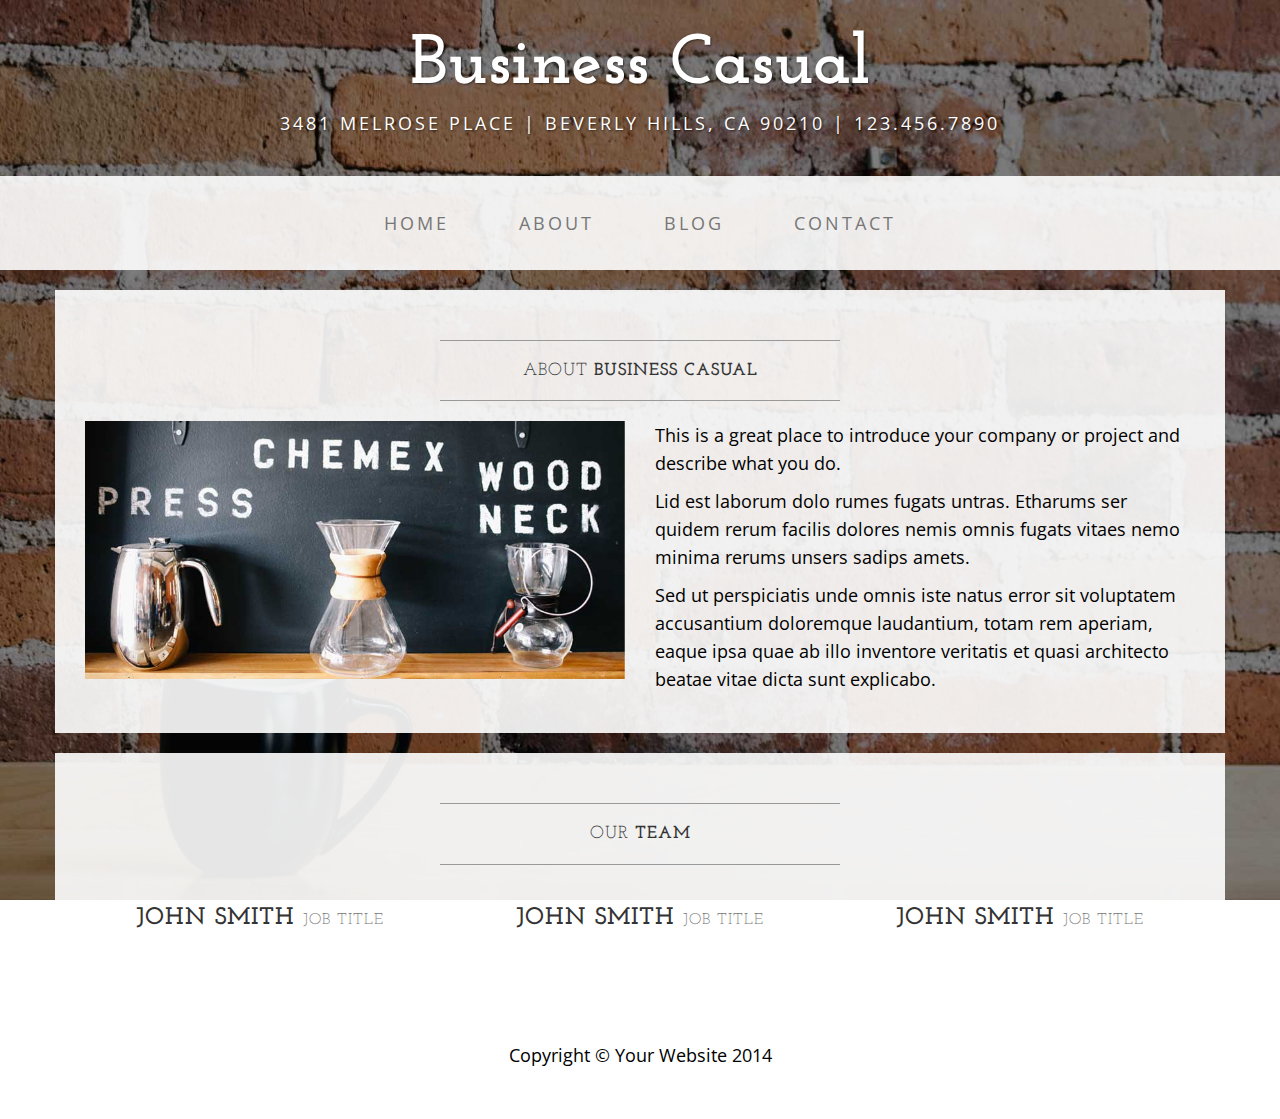
==== about.html @ f467f1b0 "Change to bootstrap" ====
<!DOCTYPE html>
<html lang="en">

<head>

    <meta charset="utf-8">
    <meta http-equiv="X-UA-Compatible" content="IE=edge">
    <meta name="viewport" content="width=device-width, initial-scale=1">
    <meta name="description" content="">
    <meta name="author" content="">

    <title>About - Business Casual - Start Bootstrap Theme</title>

    <!-- Bootstrap Core CSS -->
    <link href="css/bootstrap.min.css" rel="stylesheet">

    <!-- Custom CSS -->
    <link href="css/business-casual.css" rel="stylesheet">

    <!-- Fonts -->
    <link href="http://fonts.googleapis.com/css?family=Open+Sans:300italic,400italic,600italic,700italic,800italic,400,300,600,700,800" rel="stylesheet" type="text/css">
    <link href="http://fonts.googleapis.com/css?family=Josefin+Slab:100,300,400,600,700,100italic,300italic,400italic,600italic,700italic" rel="stylesheet" type="text/css">

    <!-- HTML5 Shim and Respond.js IE8 support of HTML5 elements and media queries -->
    <!-- WARNING: Respond.js doesn't work if you view the page via file:// -->
    <!--[if lt IE 9]>
        <script src="https://oss.maxcdn.com/libs/html5shiv/3.7.0/html5shiv.js"></script>
        <script src="https://oss.maxcdn.com/libs/respond.js/1.4.2/respond.min.js"></script>
    <![endif]-->

</head>

<body>

    <div class="brand">Business Casual</div>
    <div class="address-bar">3481 Melrose Place | Beverly Hills, CA 90210 | 123.456.7890</div>

    <!-- Navigation -->
    <nav class="navbar navbar-default" role="navigation">
        <div class="container">
            <!-- Brand and toggle get grouped for better mobile display -->
            <div class="navbar-header">
                <button type="button" class="navbar-toggle" data-toggle="collapse" data-target="#bs-example-navbar-collapse-1">
                    <span class="sr-only">Toggle navigation</span>
                    <span class="icon-bar"></span>
                    <span class="icon-bar"></span>
                    <span class="icon-bar"></span>
                </button>
                <!-- navbar-brand is hidden on larger screens, but visible when the menu is collapsed -->
                <a class="navbar-brand" href="index.html">Business Casual</a>
            </div>
            <!-- Collect the nav links, forms, and other content for toggling -->
            <div class="collapse navbar-collapse" id="bs-example-navbar-collapse-1">
                <ul class="nav navbar-nav">
                    <li>
                        <a href="index.html">Home</a>
                    </li>
                    <li>
                        <a href="about.html">About</a>
                    </li>
                    <li>
                        <a href="blog.html">Blog</a>
                    </li>
                    <li>
                        <a href="contact.html">Contact</a>
                    </li>
                </ul>
            </div>
            <!-- /.navbar-collapse -->
        </div>
        <!-- /.container -->
    </nav>

    <div class="container">

        <div class="row">
            <div class="box">
                <div class="col-lg-12">
                    <hr>
                    <h2 class="intro-text text-center">About
                        <strong>business casual</strong>
                    </h2>
                    <hr>
                </div>
                <div class="col-md-6">
                    <img class="img-responsive img-border-left" src="img/slide-2.jpg" alt="">
                </div>
                <div class="col-md-6">
                    <p>This is a great place to introduce your company or project and describe what you do.</p>
                    <p>Lid est laborum dolo rumes fugats untras. Etharums ser quidem rerum facilis dolores nemis omnis fugats vitaes nemo minima rerums unsers sadips amets.</p>
                    <p>Sed ut perspiciatis unde omnis iste natus error sit voluptatem accusantium doloremque laudantium, totam rem aperiam, eaque ipsa quae ab illo inventore veritatis et quasi architecto beatae vitae dicta sunt explicabo.</p>
                </div>
                <div class="clearfix"></div>
            </div>
        </div>

        <div class="row">
            <div class="box">
                <div class="col-lg-12">
                    <hr>
                    <h2 class="intro-text text-center">Our
                        <strong>Team</strong>
                    </h2>
                    <hr>
                </div>
                <div class="col-sm-4 text-center">
                    <img class="img-responsive" src="http://placehold.it/750x450" alt="">
                    <h3>John Smith
                        <small>Job Title</small>
                    </h3>
                </div>
                <div class="col-sm-4 text-center">
                    <img class="img-responsive" src="http://placehold.it/750x450" alt="">
                    <h3>John Smith
                        <small>Job Title</small>
                    </h3>
                </div>
                <div class="col-sm-4 text-center">
                    <img class="img-responsive" src="http://placehold.it/750x450" alt="">
                    <h3>John Smith
                        <small>Job Title</small>
                    </h3>
                </div>
                <div class="clearfix"></div>
            </div>
        </div>

    </div>
    <!-- /.container -->

    <footer>
        <div class="container">
            <div class="row">
                <div class="col-lg-12 text-center">
                    <p>Copyright &copy; Your Website 2014</p>
                </div>
            </div>
        </div>
    </footer>

    <!-- jQuery -->
    <script src="js/jquery.js"></script>

    <!-- Bootstrap Core JavaScript -->
    <script src="js/bootstrap.min.js"></script>

</body>

</html>
---- css/business-casual.css ----
/*!
 * Start Bootstrap - Business Casual Bootstrap Theme (http://startbootstrap.com)
 * Code licensed under the Apache License v2.0.
 * For details, see http://www.apache.org/licenses/LICENSE-2.0.
 */

body {
    font-family: "Open Sans","Helvetica Neue",Helvetica,Arial,sans-serif;
    background: url('../img/bg.jpg') no-repeat center center fixed;
    -webkit-background-size: cover;
    -moz-background-size: cover;
    background-size: cover;
    -o-background-size: cover;
}

h1,
h2,
h3,
h4,
h5,
h6 {
    text-transform: uppercase;
    font-family: "Josefin Slab","Helvetica Neue",Helvetica,Arial,sans-serif;
    font-weight: 700;
    letter-spacing: 1px;
}

p {
    font-size: 1.25em;
    line-height: 1.6;
    color: #000;
}

hr {
    max-width: 400px;
    border-color: #999999;
}

.brand,
.address-bar {
    display: none;
}

.navbar-brand {
    text-transform: uppercase;
    font-weight: 900;
    letter-spacing: 2px;
}

.navbar-nav {
    text-transform: uppercase;
    font-weight: 400;
    letter-spacing: 3px;
}

.img-full {
    min-width: 100%;
}

.brand-before,
.brand-name {
    text-transform: capitalize;
}

.brand-before {
    margin: 15px 0;
}

.brand-name {
    margin: 0;
    font-size: 4em;
}

.tagline-divider {
    margin: 15px auto 3px;
    max-width: 250px;
    border-color: #999999;
}

.box {
    margin-bottom: 20px;
    padding: 30px 15px;
    background: #fff;
    background: rgba(255,255,255,0.9);
}

.intro-text {
    text-transform: uppercase;
    font-size: 1.25em;
    font-weight: 400;
    letter-spacing: 1px;
}

.img-border {
    float: none;
    margin: 0 auto 0;
    border: #999999 solid 1px;
}

.img-left {
    float: none;
    margin: 0 auto 0;
}

footer {
    background: #fff;
    background: rgba(255,255,255,0.9);
}

footer p {
    margin: 0;
    padding: 50px 0;
}

@media screen and (min-width:768px) {
    .brand {
        display: inherit;
        margin: 0;
        padding: 30px 0 10px;
        text-align: center;
        text-shadow: 1px 1px 2px rgba(0,0,0,0.5);
        font-family: "Josefin Slab","Helvetica Neue",Helvetica,Arial,sans-serif;
        font-size: 5em;
        font-weight: 700;
        line-height: normal;
        color: #fff;
    }

    .top-divider {
        margin-top: 0;
    }

    .img-left {
        float: left;
        margin-right: 25px;
    }

    .address-bar {
        display: inherit;
        margin: 0;
        padding: 0 0 40px;
        text-align: center;
        text-shadow: 1px 1px 2px rgba(0,0,0,0.5);
        text-transform: uppercase;
        font-size: 1.25em;
        font-weight: 400;
        letter-spacing: 3px;
        color: #fff;
    }

    .navbar {
        border-radius: 0;
    }

    .navbar-header {
        display: none;
    }

    .navbar {
        min-height: 0;
    }

    .navbar-default {
        border: none;
        background: #fff;
        background: rgba(255,255,255,0.9);
    }

    .nav>li>a {
        padding: 35px;
    }

    .navbar-nav>li>a {
        line-height: normal;
    }

    .navbar-nav {
        display: table;
        float: none;
        margin: 0 auto;
        table-layout: fixed;
        font-size: 1.25em;
    }
}

@media screen and (min-width:1200px) {
    .box:after {
        content: '';
        display: table;
        clear: both;
    }
}
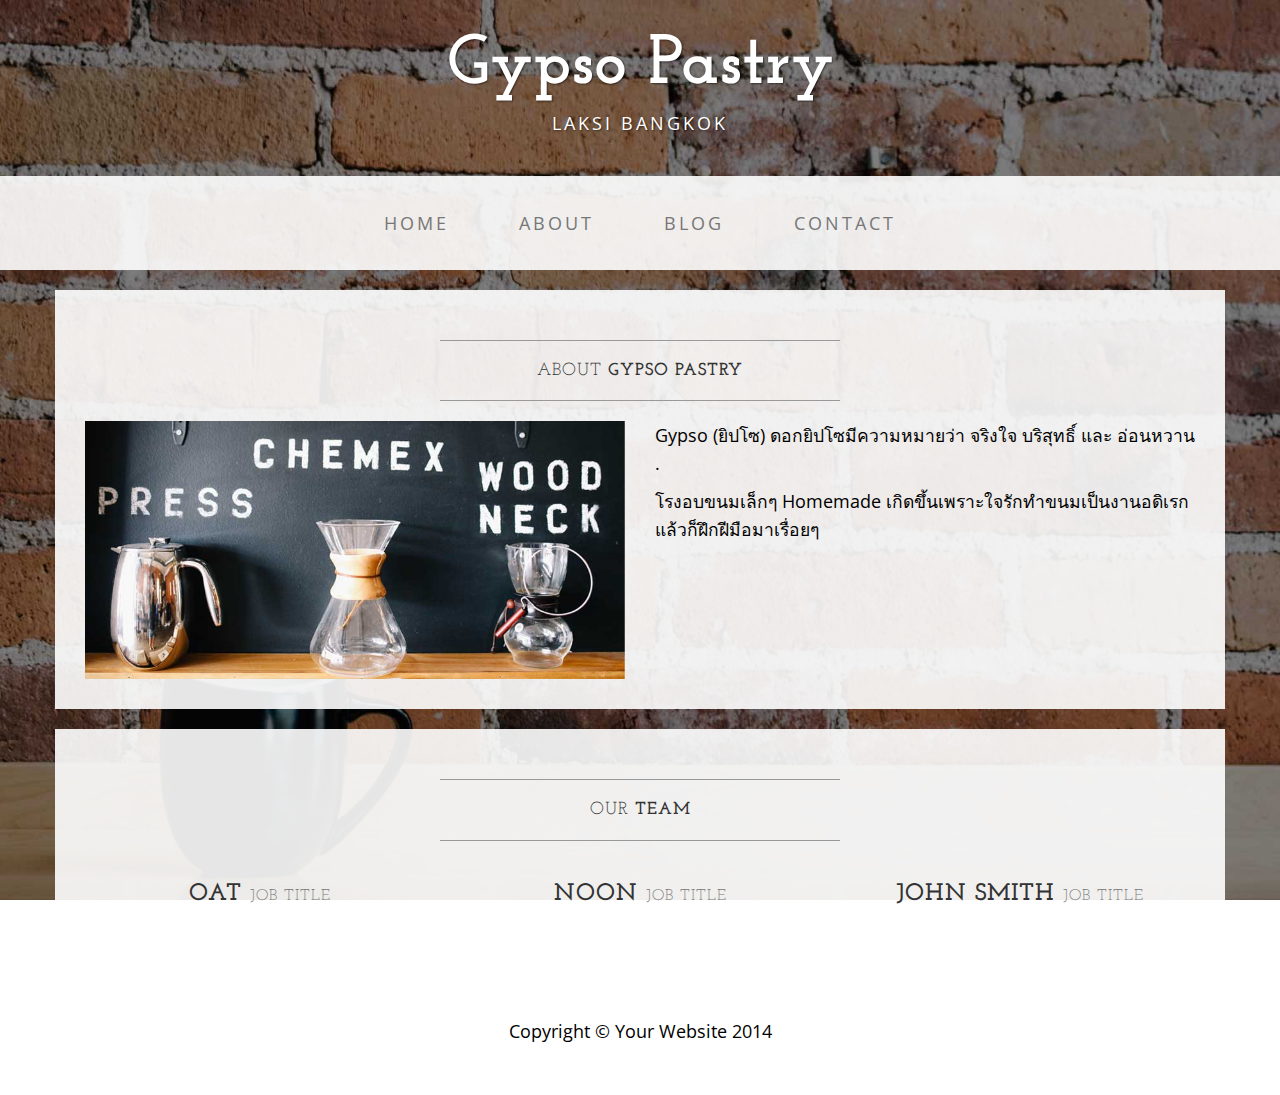
==== commit 3e733123: "Update" ====
--- a/about.html
+++ b/about.html
@@ -9,7 +9,7 @@
     <meta name="description" content="">
     <meta name="author" content="">
 
-    <title>About - Business Casual - Start Bootstrap Theme</title>
+    <title>About - Gypso Pastry</title>
 
     <!-- Bootstrap Core CSS -->
     <link href="css/bootstrap.min.css" rel="stylesheet">
@@ -32,8 +32,8 @@
 
 <body>
 
-    <div class="brand">Business Casual</div>
-    <div class="address-bar">3481 Melrose Place | Beverly Hills, CA 90210 | 123.456.7890</div>
+    <div class="brand">Gypso Pastry</div>
+    <div class="address-bar">Laksi Bangkok</div>
 
     <!-- Navigation -->
     <nav class="navbar navbar-default" role="navigation">
@@ -47,7 +47,7 @@
                     <span class="icon-bar"></span>
                 </button>
                 <!-- navbar-brand is hidden on larger screens, but visible when the menu is collapsed -->
-                <a class="navbar-brand" href="index.html">Business Casual</a>
+                <a class="navbar-brand" href="index.html">Gypso Pastry</a>
             </div>
             <!-- Collect the nav links, forms, and other content for toggling -->
             <div class="collapse navbar-collapse" id="bs-example-navbar-collapse-1">
@@ -78,7 +78,7 @@
                 <div class="col-lg-12">
                     <hr>
                     <h2 class="intro-text text-center">About
-                        <strong>business casual</strong>
+                        <strong>Gypso Pastry</strong>
                     </h2>
                     <hr>
                 </div>
@@ -86,9 +86,9 @@
                     <img class="img-responsive img-border-left" src="img/slide-2.jpg" alt="">
                 </div>
                 <div class="col-md-6">
-                    <p>This is a great place to introduce your company or project and describe what you do.</p>
-                    <p>Lid est laborum dolo rumes fugats untras. Etharums ser quidem rerum facilis dolores nemis omnis fugats vitaes nemo minima rerums unsers sadips amets.</p>
-                    <p>Sed ut perspiciatis unde omnis iste natus error sit voluptatem accusantium doloremque laudantium, totam rem aperiam, eaque ipsa quae ab illo inventore veritatis et quasi architecto beatae vitae dicta sunt explicabo.</p>
+                    <p>Gypso (ยิปโซ) ดอกยิปโซมีความหมายว่า จริงใจ บริสุทธิ์ และ อ่อนหวาน .</p>
+                    <p>โรงอบขนมเล็กๆ Homemade เกิดขึ้นเพราะใจรักทำขนมเป็นงานอดิเรก แล้วก็ฝึกฝีมือมาเรื่อยๆ</p>
+                    
                 </div>
                 <div class="clearfix"></div>
             </div>
@@ -105,13 +105,13 @@
                 </div>
                 <div class="col-sm-4 text-center">
                     <img class="img-responsive" src="http://placehold.it/750x450" alt="">
-                    <h3>John Smith
+                    <h3>Oat
                         <small>Job Title</small>
                     </h3>
                 </div>
                 <div class="col-sm-4 text-center">
                     <img class="img-responsive" src="http://placehold.it/750x450" alt="">
-                    <h3>John Smith
+                    <h3>Noon
                         <small>Job Title</small>
                     </h3>
                 </div>
--- a/css/business-casual.css
+++ b/css/business-casual.css
@@ -102,6 +102,12 @@
     margin: 0 auto 0;
 }
 
+.img-center {
+    display: block;
+    margin-left: auto;
+    margin-right: auto;
+ }
+
 footer {
     background: #fff;
     background: rgba(255,255,255,0.9);
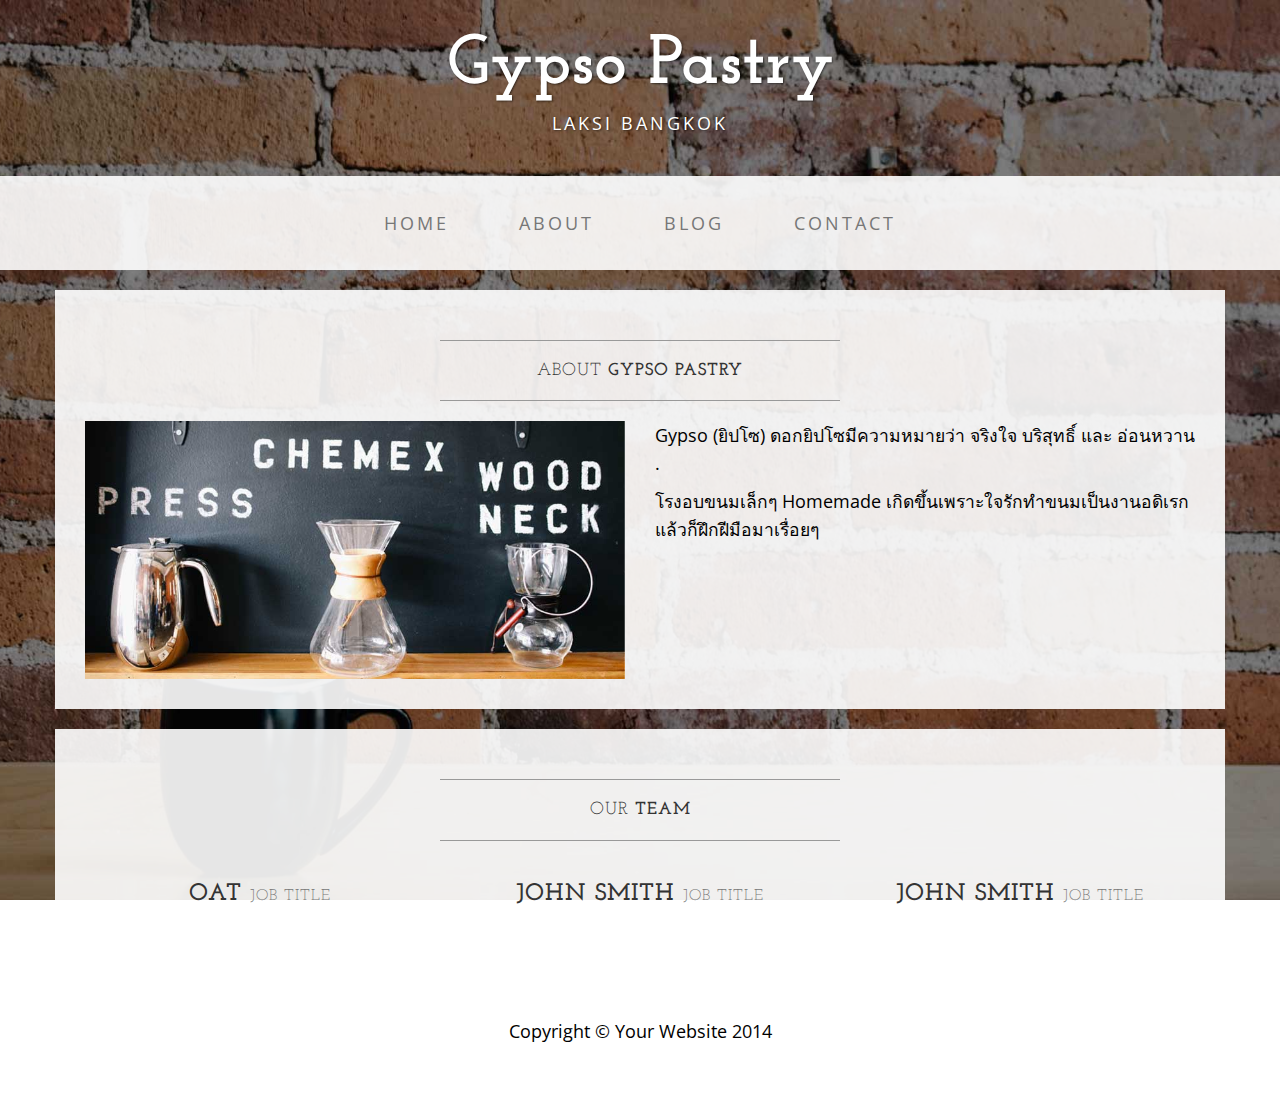
==== commit a2f63ac6: "Update" ====
--- a/about.html
+++ b/about.html
@@ -111,7 +111,7 @@
                 </div>
                 <div class="col-sm-4 text-center">
                     <img class="img-responsive" src="http://placehold.it/750x450" alt="">
-                    <h3>Noon
+                    <h3>John Smith
                         <small>Job Title</small>
                     </h3>
                 </div>
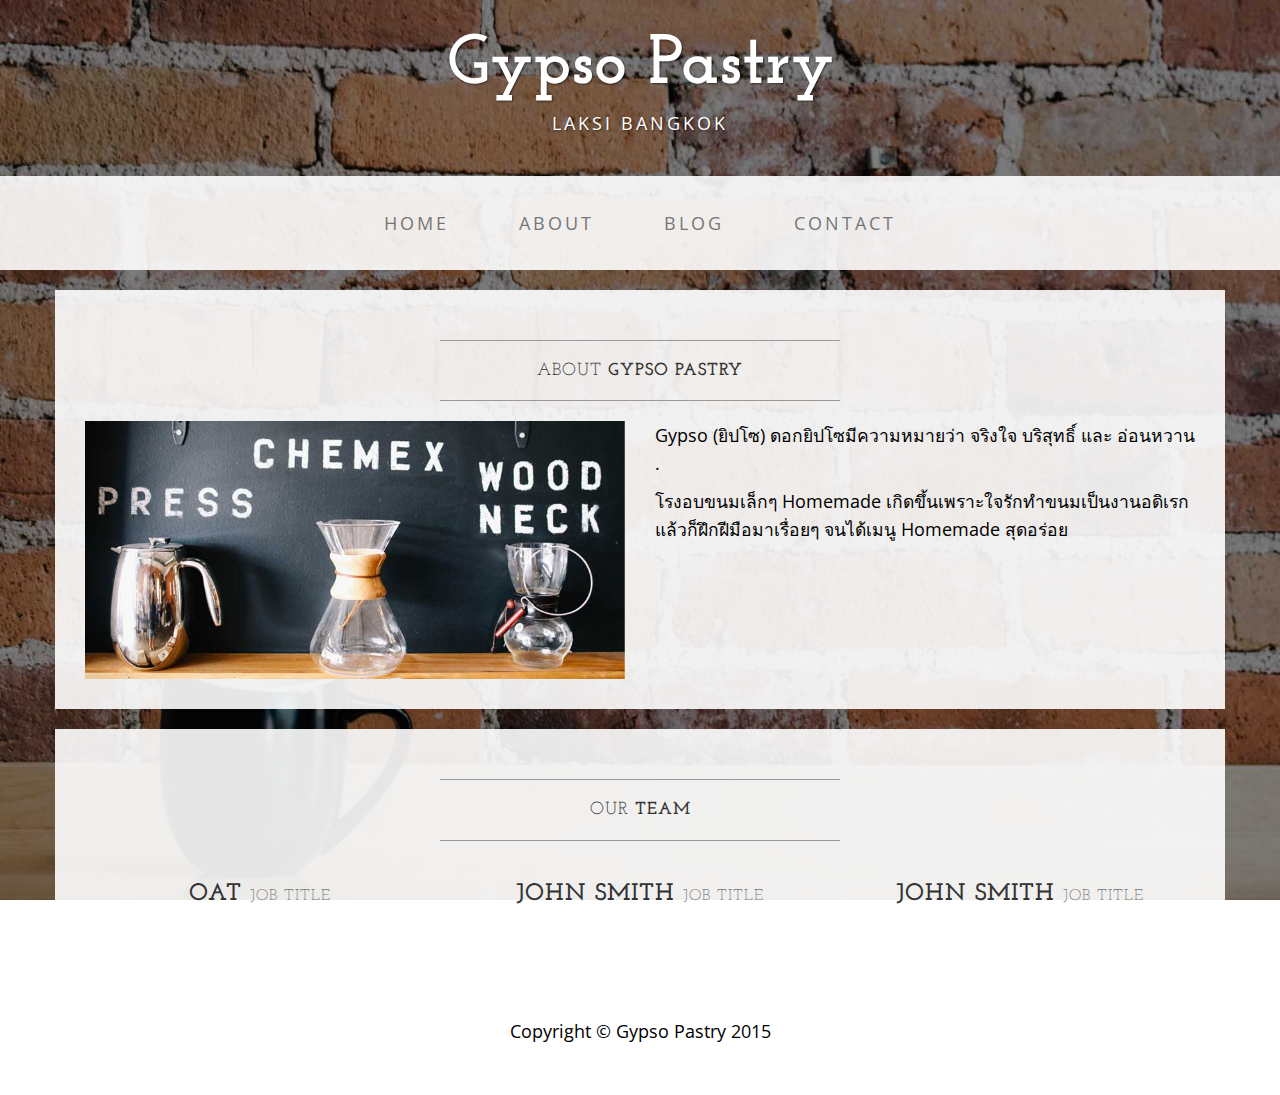
==== commit b587ed92: "Update" ====
--- a/about.html
+++ b/about.html
@@ -87,7 +87,7 @@
                 </div>
                 <div class="col-md-6">
                     <p>Gypso (ยิปโซ) ดอกยิปโซมีความหมายว่า จริงใจ บริสุทธิ์ และ อ่อนหวาน .</p>
-                    <p>โรงอบขนมเล็กๆ Homemade เกิดขึ้นเพราะใจรักทำขนมเป็นงานอดิเรก แล้วก็ฝึกฝีมือมาเรื่อยๆ</p>
+                    <p>โรงอบขนมเล็กๆ Homemade เกิดขึ้นเพราะใจรักทำขนมเป็นงานอดิเรก แล้วก็ฝึกฝีมือมาเรื่อยๆ จนได้เมนู Homemade สุดอร่อย</p>
                     
                 </div>
                 <div class="clearfix"></div>
@@ -132,7 +132,7 @@
         <div class="container">
             <div class="row">
                 <div class="col-lg-12 text-center">
-                    <p>Copyright &copy; Your Website 2014</p>
+                    <p>Copyright &copy; Gypso Pastry 2015</p>
                 </div>
             </div>
         </div>
